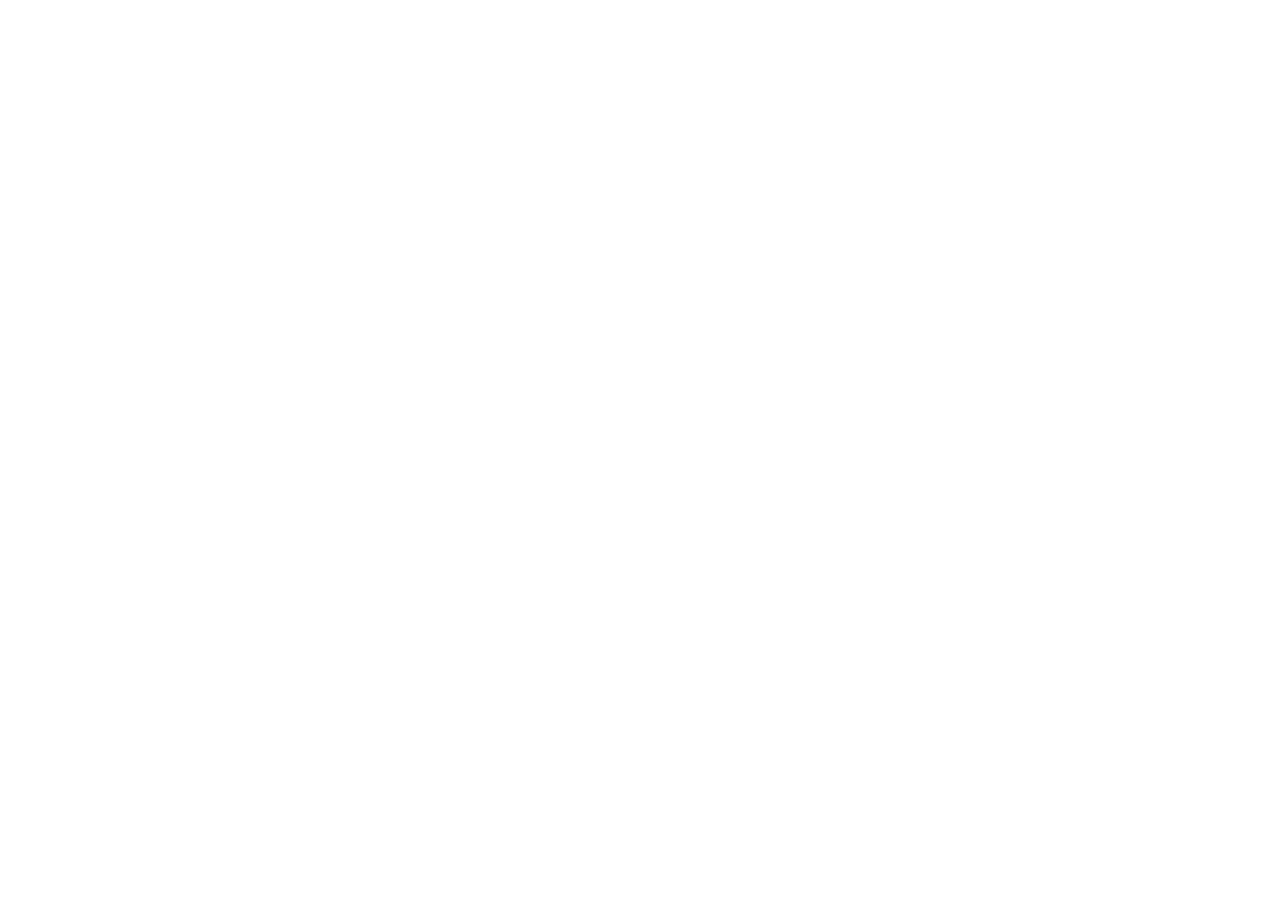
==== duvidas.html @ 8542e5f6 "atualizei" ====
<!DOCTYPE html>
<html lang="en">
<head>
    <meta charset="UTF-8">
    <meta name="viewport" content="width=device-width, initial-scale=1.0">
    <title>Dúvidas</title>
</head>
<body>
    
</body>
</html>
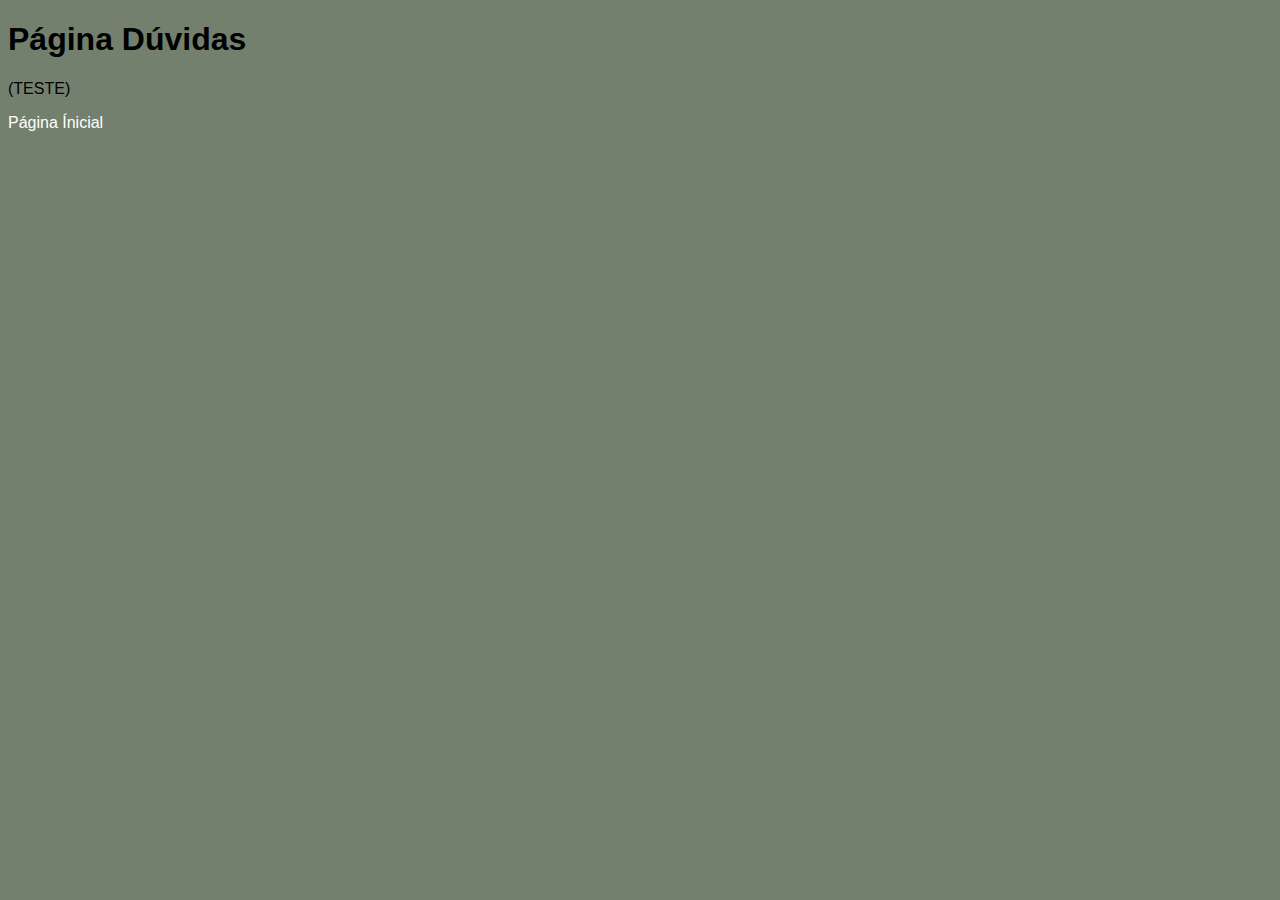
==== commit a6d7afcb: "criei páginas extras" ====
--- a/duvidas.html
+++ b/duvidas.html
@@ -1,11 +1,35 @@
 <!DOCTYPE html>
-<html lang="en">
+<html lang="pt-br">
+
 <head>
     <meta charset="UTF-8">
     <meta name="viewport" content="width=device-width, initial-scale=1.0">
     <title>Dúvidas</title>
+    <style>
+        * {
+            font-family: Arial, Helvetica, sans-serif;
+            font-size: 1em;
+        }
+
+        body {
+            background-color: #74806E;
+        }
+
+        h1 {
+            font-size: 2em;
+        }
+
+        a {
+            text-decoration: dashed;
+            color: white;
+        }
+    </style>
 </head>
+
 <body>
-    
+    <h1>Página Dúvidas</h1>
+    <p>(TESTE)</p>
+    <a href="index.html">Página Ínicial</a>
 </body>
+
 </html>